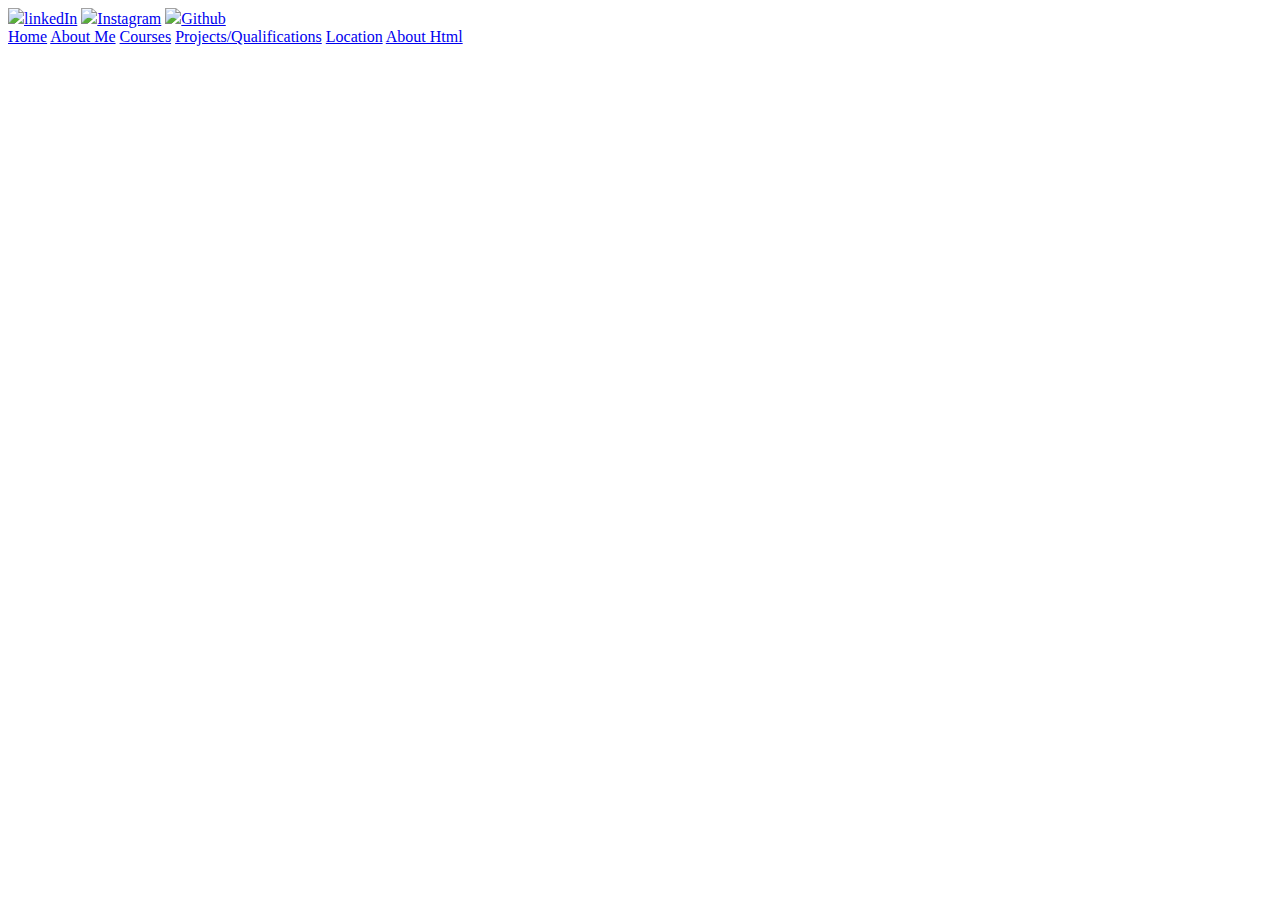
==== index.html @ 10ccc51c "website updates" ====
<!DOCTYPE html>
<html>

<head>
    <title>
        My Website
    </title>
    <link href="style.css" rel="stylesheet">

</head>

<body background="background.gif">
    <div id="mySidenav" class="sidenav">
        <a href="https://www.linkedin.com/in/pavnesh-chaturvedi-208b15197/" id="linkedIn" target="_blank"><img
                src="logos/linkedIn.png" id="logo">linkedIn</a>
        <a href="https://www.instagram.com/insta_pavnesh/" id="insta" target="_blank"><img src="logos/insta.jpg"
                id="logo">Instagram</a>
        <a href="https://github.com/pavnesh2019" id="github" target="_blank"><img src="logos/gitHub.png"
                id="logo">Github</a>
    </div>

    <div class="topnav" id="myTopnav">
        <a href="index.html" class="active">Home</a>
        <a href="aboutme.html">About Me</a>
        <a href="courses.html">Courses</a>
        <a href="projects.html">Projects/Qualifications</a>
        <a href="location.html">Location</a>
        <a href="abouthtml.html">About Html</a>

        </a>

</body>

</html>
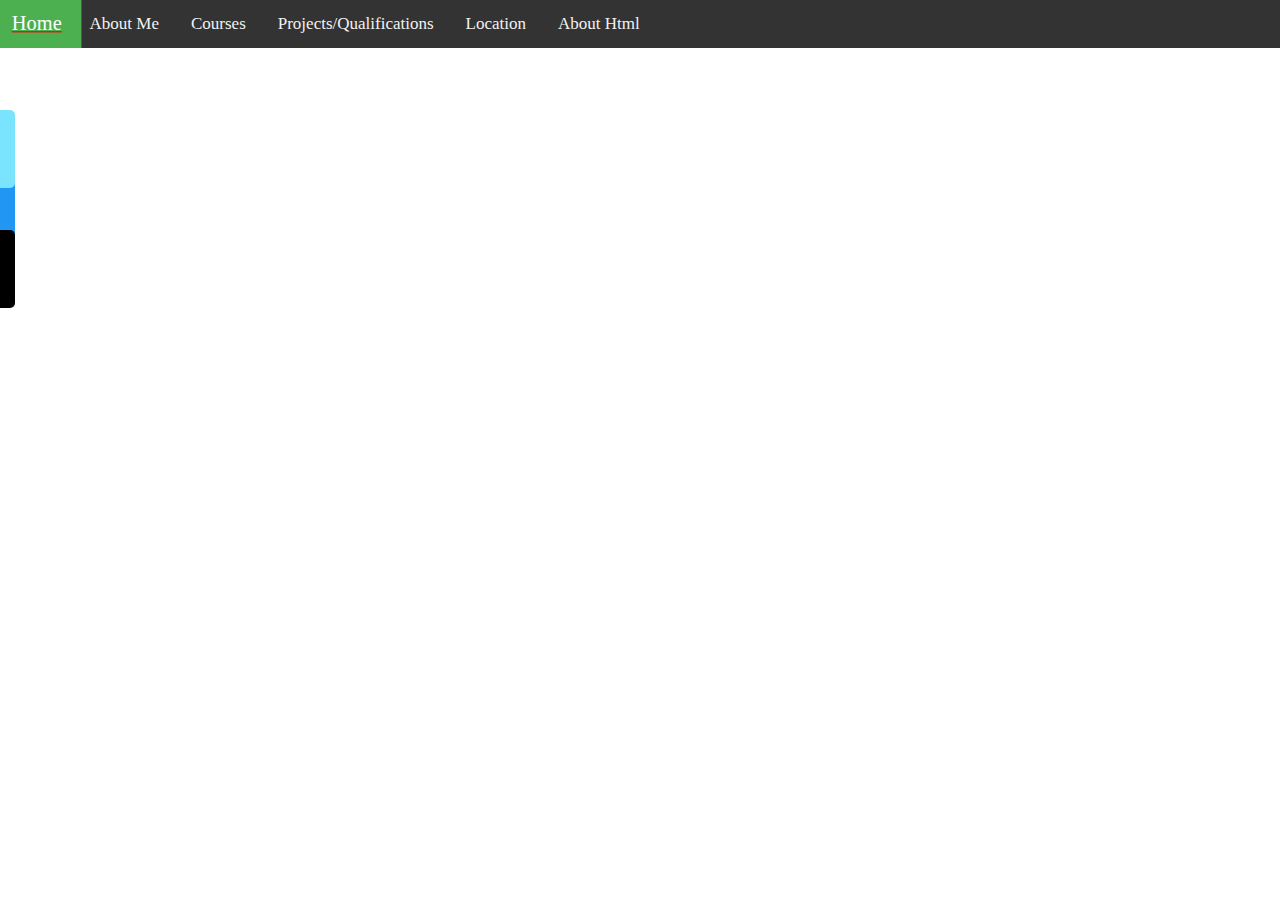
==== commit be4e9519: "Achalesh1" ====
--- a/index.html
+++ b/index.html
@@ -12,11 +12,11 @@
 <body background="background.gif">
     <div id="mySidenav" class="sidenav">
         <a href="https://www.linkedin.com/in/pavnesh-chaturvedi-208b15197/" id="linkedIn" target="_blank"><img
-                src="logos/linkedIn.png" id="logo">linkedIn</a>
+                src="logos/linkedIn.png" id="logo">&nbsp&nbsp&nbsp&nbsp&nbsp&nbsp LinkedIn</a>
         <a href="https://www.instagram.com/insta_pavnesh/" id="insta" target="_blank"><img src="logos/insta.jpg"
-                id="logo">Instagram</a>
+                id="logo">&nbsp&nbsp&nbsp&nbsp&nbsp&nbsp Instagram</a>
         <a href="https://github.com/pavnesh2019" id="github" target="_blank"><img src="logos/gitHub.png"
-                id="logo">Github</a>
+                id="logo">&nbsp&nbsp&nbsp&nbsp&nbsp&nbsp Github</a>
     </div>
 
     <div class="topnav" id="myTopnav">
--- a/style.css
+++ b/style.css
@@ -0,0 +1,341 @@
+body {
+  margin: 0;
+}
+
+#mySidenav a {
+    position: absolute; 
+    left: -115px;
+    transition: 0.3s;
+    padding: 15px; 
+    width: 100px; 
+    text-decoration: none; 
+    font-size: 20px; 
+    color: white; 
+    border-radius: 0 5px 5px 0; 
+  }
+  #about{
+    
+    background-repeat: no-repeat;
+    background-size: cover;
+    background-attachment: fixed;
+  }
+  
+  #mySidenav a:hover {
+    left: 0; 
+  }
+ 
+  #insta {
+    top: 110px;
+    background-color: rgb(122, 228, 255);
+  }
+  #linkedIn {
+    top: 170px;
+    background-color: #2196F3;
+  }
+  
+  #github {
+    top: 230px;
+    background-color: #000000; 
+  }
+  #logo {
+      height: 20px;
+      width: 20px;
+  }
+ 
+  .topnav {
+    overflow: hidden;
+    background-color: #333;
+  }
+  
+  .topnav a {
+    float: left;
+    display: block;
+    color: #f2f2f2;
+    text-align: center;
+    padding: 14px 16px;
+    text-decoration: none;
+    font-size: 17px;
+    transition: transform .2s;
+  }
+  
+  .topnav a:hover {
+    background-color: #ddd;
+    color: black;
+    transform: scale(1.2);
+    text-decoration:underline;
+    text-decoration-color: red;
+  }
+  
+  .topnav a.active {
+    background-color: #4CAF50;
+    color: white;
+  }
+  
+  .topnav .icon {
+    display: none;
+  }
+  
+  .row {
+    width: 100%;
+    display: flex;
+    flex-wrap: wrap;
+    align-items: center;
+    margin: 0;
+}
+
+.row::after {
+    display: table;
+    clear: both;
+    content: "";
+}
+
+.col-1 {width: 8.33%;}
+.col-2 {width: 16.66%;}
+.col-3 {width: 25%;}
+.col-4 {width: 33.33%;}
+.col-5 {width: 41.66%;}
+.col-6 {width: 50%;}
+.col-7 {width: 58.33%;}
+.col-8 {width: 66.66%;}
+.col-9 {width: 75%;}
+.col-10 {width: 83.33%;}
+.col-11 {width: 91.66%;}
+.col-12 {width: 100%;}
+
+div.container div.row div.col-12{
+  padding: 2%;
+  text-align: center;
+}
+
+p.content {
+  font-size: 20px;
+  text-align: justify;
+  text-justify: inter-word;
+}
+
+div.content-header {
+  color: #fff;
+  font-size: x-large;
+}
+
+pre.qualification {
+  font-size: 15px;
+}
+
+/* div.image-set {
+  width: 100%;
+  height: 7%;
+  background-image: url(nature.jpeg);
+  background-repeat: no-repeat;
+} */
+
+div.col-5 {
+  /* margin: 10px; */
+  padding: 25px;
+}
+/* div.left-portion {
+  padding-top: 0;
+} */
+
+h1.detail-1 {
+  font-size: xx-large;
+  color: rgb(255, 255, 255);
+}
+
+h2.detail-2 {
+  font-size: x-large;
+  color: rgb(255, 255, 255);
+}
+
+/* p.details {
+  display: block;
+  padding-left: 5%;
+  padding-bottom: 7%;
+  font-weight: 700;
+  font-size: xx-large;
+  margin: 0; */
+  /* min-height: 25px; */
+  /* margin-block-start: 0; */
+  
+/* } */
+
+div.image-profile img{
+  margin-left: 120px;
+  /* float: right; */
+  padding: 3px;
+  height: 330px;
+  width: 200px;
+  /* border-radius: 50%; */
+  box-shadow: -3px -3px 4px 2px rgba(190, 187, 187, 0.7),
+          3px 3px 4px 2px rgba(172, 170, 170, 0.7);
+  /* float: left; */
+  /* background-color: gray; */
+}
+
+/* p.connect div.connect-place-main {
+  font-size: 10px;
+} */
+
+div.box {
+      background-color: #fff;
+      margin: 60px 20px 0px 20px;
+      box-shadow: 0 0 0 2px rgba(0,0,0,0.15),
+          0 2px 3px 0 rgba(0,0,0,.1);
+      float: right;
+      padding: 10px;
+      border-radius: 5px;
+      width: 70%;
+}
+pre.qualification {
+  font-size: 15px;
+}
+div.table table.projects{
+  display: table;
+  text-align: center;
+  border-spacing: 2px;
+  border-collapse: collapse;
+  border: 2px solid black;
+  /* border-radius: 35px; */
+  margin-top: 19px;
+  margin-bottom: 20px;
+  width: 80%;
+}
+
+div.table table.projects tr td.first-col {
+  width: 15%;
+  font-size: 20px;
+}
+
+div.table table.projects tr.child-even {
+  background-color: #f1f1f1
+}
+
+div.table table.projects tr.child-odd {
+  color: #f1f1f1;
+  background-color: #010101;
+  
+}
+
+div.table table.projects tr.main-tr {
+  font-size: 20px;
+  font-weight: 600;
+  color: #f1f1f1;
+  background-color: #040042;
+}
+
+div.table  table.projects tr td {
+  font-size: 15px;
+  border: 2px solid #ddd;
+  text-align: left;
+  padding: 1%;
+  width: auto;
+}
+
+div.table table.address{
+  display: table;
+  text-align: center;
+  border-spacing: 2px;
+  border-collapse: collapse;
+  border: 2px solid white;
+  /* border-radius: 35px; */
+  margin-top: 20px;
+  margin-bottom: 20px;
+  width: 80%;
+}
+
+div.table  table.address tr td {
+  color: #f1f1f1;
+  border: 2px solid white;
+  padding: 4%;
+  width: auto;
+}
+
+div.table  table.address tr td.ad-cell {
+  color: #f1f1f1;
+  font-size: 18px;
+  width: 75%;
+}
+
+div.table  table.address tr td.disp-cell {
+  color: #f1f1f1;
+  font-size: x-large;
+}
+
+div.table table.about-html tr.child-even {
+  background-color: #f1f1f1
+}
+
+div.table table.about-html tr.child-odd {
+  color: #f1f1f1;
+  background-color: #010101
+}
+
+div.table table.about-html tr.main-tr {
+  font-size: 19px;
+  color: #f1f1f1;
+  background-color: #040042;
+  font-weight: 600;
+}
+
+div.table  table.about-html tr td {
+  border: 2px solid #ddd;
+  text-align: left;
+  padding: 1%;
+  width: auto;
+}
+
+div p.semester-II {
+  color: #f1f1f1;
+  font-size: xx-large;
+  font-weight: 700;
+}
+
+div.table table.courses{
+  display: table;
+  text-align: center;
+  border-spacing: 2px;
+  border-collapse: collapse;
+  border: 2px solid black;
+  /* border-radius: 35px; */
+  margin-top: 19px;
+  margin-bottom: 20px;
+  width: 80%;
+}
+
+div.table table.courses tr.first-row th {
+  /* width: 15%; */
+  color: #f1f1f1;
+  font-size: 22px;
+}
+
+div.table table.courses tr.child-even {
+  background-color: #f7f5f5
+}
+
+div.table table.courses tr.child-odd {
+  color: #f1f1f1;
+  background-color: #010101
+}
+
+/* div.table table.projects tr.main-tr {
+  font-size: 20px;
+  font-weight: 600;
+} */
+
+div.table  table.courses tr th {
+  font-size: 15px;
+  border: 2px solid rgb(104, 104, 104);
+  text-align: left;
+  padding: 1%;
+  width: auto;
+}
+
+div.table  table.courses tr.lab-total-row th{
+  color: #000000;
+}
+#change{
+  color:red;
+  text-decoration:none;
+  font-size: 25px;
+  font-weight: bold;
+}
